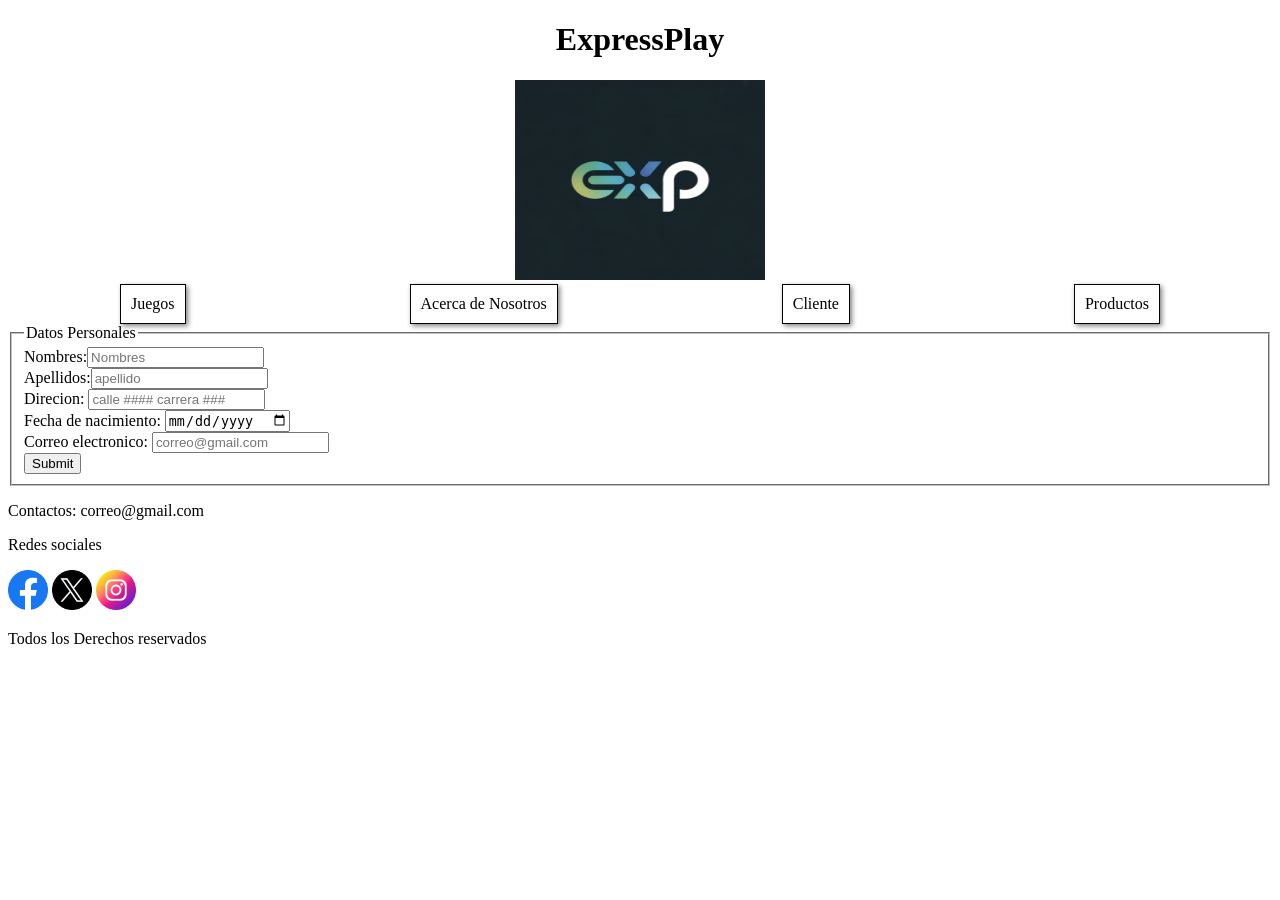
==== cliente.html @ 3294d989 "beta 0.0 El HTML esta casi culminado, se esta agregando el css a me dida que se avanza en el curso." ====
<!DOCTYPE html>
<html lang="es">
<head>
    <meta charset="UTF-8">
    <meta name="viewport" content="width=device-width, initial-scale=1.0">
    <title>Clientes</title>
    <link rel="stylesheet" href="style/style-nav.css">
</head>
<body>

    <header>
        <center>
            <h1>ExpressPlay</h1>
            <img src="img/logo.jpg" alt="La imagen no ha cargado correctamente" width="250px" height="200px">
        </center>
    </header>

    <nav>
        <a href="index.html">Juegos</a>
        <a href="tienda.html">Acerca de Nosotros</a>
        <a href="cliente.html">Cliente</a>
        <a href="tabla-productos.html">Productos</a>
    </nav>

    <main>
        <form>
            <fieldset>
                <legend>Datos Personales</legend>
                <label for="nombre-usuario">Nombres:<input type="text" id="nombre-usuario" placeholder="Nombres"></label>
                <br>
                <label for="apellido-usuario">Apellidos:<input type="text" id="apellido-usuario" placeholder="apellido"></label>
                <br>
                <label for="direccion-usuario">Direcion: <input type="text" id="direccion-usuario" placeholder="calle #### carrera ###"></label>
                <br>
                <label for="fecha-usuario">Fecha de nacimiento: <input type="date" id="fecha-usuario"></label>
                <br>
                <label for="correo-usuario">Correo electronico: <input type="email" id="correo-usuario" placeholder="correo@gmail.com"></label>
                <br>
                <input type="submit" id="datos-usuario">
            </fieldset>           
        </form>
    </main>

    <footer>
        <p>Contactos: correo@gmail.com</p>
        <p>Redes sociales</p>
        <div class="redes-sociales">
             <img src="img/facebook.png" alt="La imagen no ha cargado correctamente" width="40px" height="40px">
             <img src="img/x.png" alt="La imagen no ha cargado correctamente" width="40px" height="40px">
             <img src="img/instagram.png" alt="La imagen no ha cargado correctamente" width="40px" height="40px">
             <!-- iconos creados por Freepik - Flaticon https://www.flaticon.es/iconos-gratis/facebook-->
        </div>
        <p>Todos los Derechos reservados</p>
    </footer>

</body>
</html>
---- style/style-nav.css ----
nav{
    display: flex;
    justify-content: space-around;

}

nav,a{
        text-decoration: none;
}

a{
    border: 1px solid;
    padding: 10px;
    box-shadow: 2px 2px 5px gray;
    color: black;
}

a:hover{
    opacity: 0.3;
}
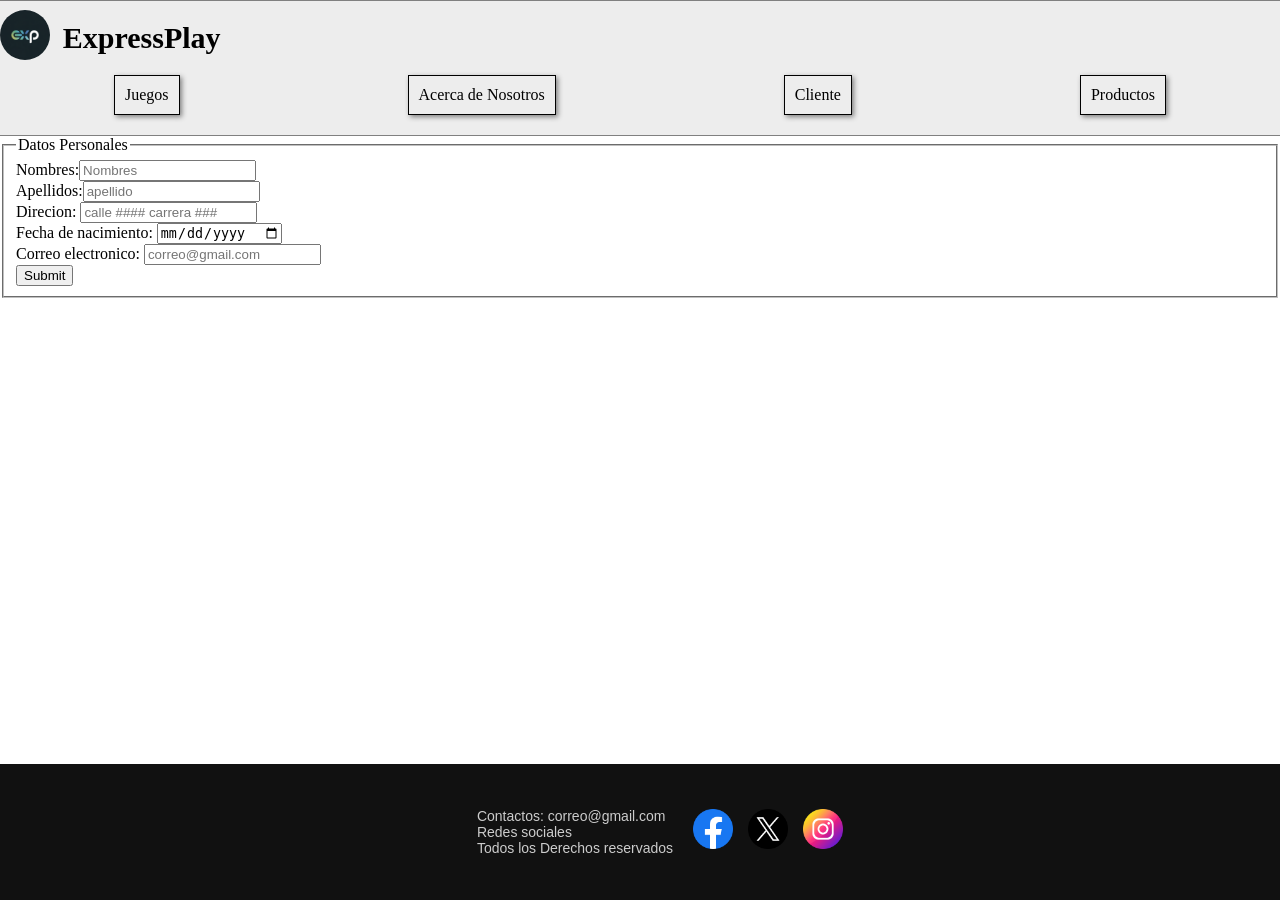
==== commit f57c3383: "Beta 0.2 Se agrego algo se stylo al apartado de la tienda" ====
--- a/cliente.html
+++ b/cliente.html
@@ -9,10 +9,10 @@
 <body>
 
     <header>
-        <center>
-            <h1>ExpressPlay</h1>
-            <img src="img/logo.jpg" alt="La imagen no ha cargado correctamente" width="250px" height="200px">
-        </center>
+            <div class="fondo-img">
+                <img src="img/logo.jpg" alt="La imagen no ha cargado correctamente">
+                <h1>ExpressPlay</h1>
+            </div>
     </header>
 
     <nav>
@@ -42,15 +42,20 @@
     </main>
 
     <footer>
-        <p>Contactos: correo@gmail.com</p>
-        <p>Redes sociales</p>
+        <ul>
+            <li>Contactos: correo@gmail.com</li>
+            <li>Redes sociales</li>
+            <li>Todos los Derechos reservados</li>
+        </ul>
+        <!-- <p>Contactos: correo@gmail.com</p>
+        <p>Redes sociales</p> -->
         <div class="redes-sociales">
              <img src="img/facebook.png" alt="La imagen no ha cargado correctamente" width="40px" height="40px">
              <img src="img/x.png" alt="La imagen no ha cargado correctamente" width="40px" height="40px">
              <img src="img/instagram.png" alt="La imagen no ha cargado correctamente" width="40px" height="40px">
              <!-- iconos creados por Freepik - Flaticon https://www.flaticon.es/iconos-gratis/facebook-->
         </div>
-        <p>Todos los Derechos reservados</p>
+        <!-- <p>Todos los Derechos reservados</p> -->
     </footer>
 
 </body>
--- a/style/style-nav.css
+++ b/style/style-nav.css
@@ -1,6 +1,23 @@
+body{
+    height: 100vh;
+    margin: 0;
+}
+
+body {
+  display: flex;
+  flex-direction: column;
+}
+
+main {
+  flex: 1;
+}
+
 nav{
     display: flex;
     justify-content: space-around;
+    background-color: #EDEDED;
+    padding-bottom: 20px;
+    border-bottom:1px solid gray  ;
 
 }
 
@@ -15,6 +32,77 @@
     color: black;
 }
 
+.fondo-img{
+    display: flex;
+    justify-content: left;
+    border-top: 1px solid gray;
+    width: 100%;
+    background-color: #EDEDED;
+}
+
+.fondo-img img{
+    position: relative;
+    width: 50px;
+    height: 50px;
+    border-radius: 200px;
+    top: 1vh;
+    justify-content: right;
+
+    
+}
+
+.fondo-img h1{
+    position: relative;
+    left: 1%;
+    font-size: 30px;
+
+    
+}
+
 a:hover{
     opacity: 0.3;
-}+}
+
+/*
+    CSS para el footer  
+*/
+
+footer {
+    font-family: Arial, sans-serif;
+    display: flex;
+    justify-content: center;
+    background: #111;
+    color: #ccc;
+    gap: 20px;
+    padding: 30px 20px;
+    font-size: 14px;
+
+}
+
+footer ul {
+    list-style: none;
+}
+
+
+/* Contenedor de redes */
+.redes-sociales {
+  display: flex;
+  justify-content: center;
+  gap: 15px;
+  margin: 15px 0;
+}
+
+/* Iconos */
+.redes-sociales img {
+  width: 40px;
+  height: 40px;
+  cursor: pointer;
+  transition: transform 0.2s ease, opacity 0.2s ease;
+}
+
+/* Hover efecto */
+.redes-sociales img:hover {
+  transform: scale(1.1);
+  opacity: 0.8;
+}
+
